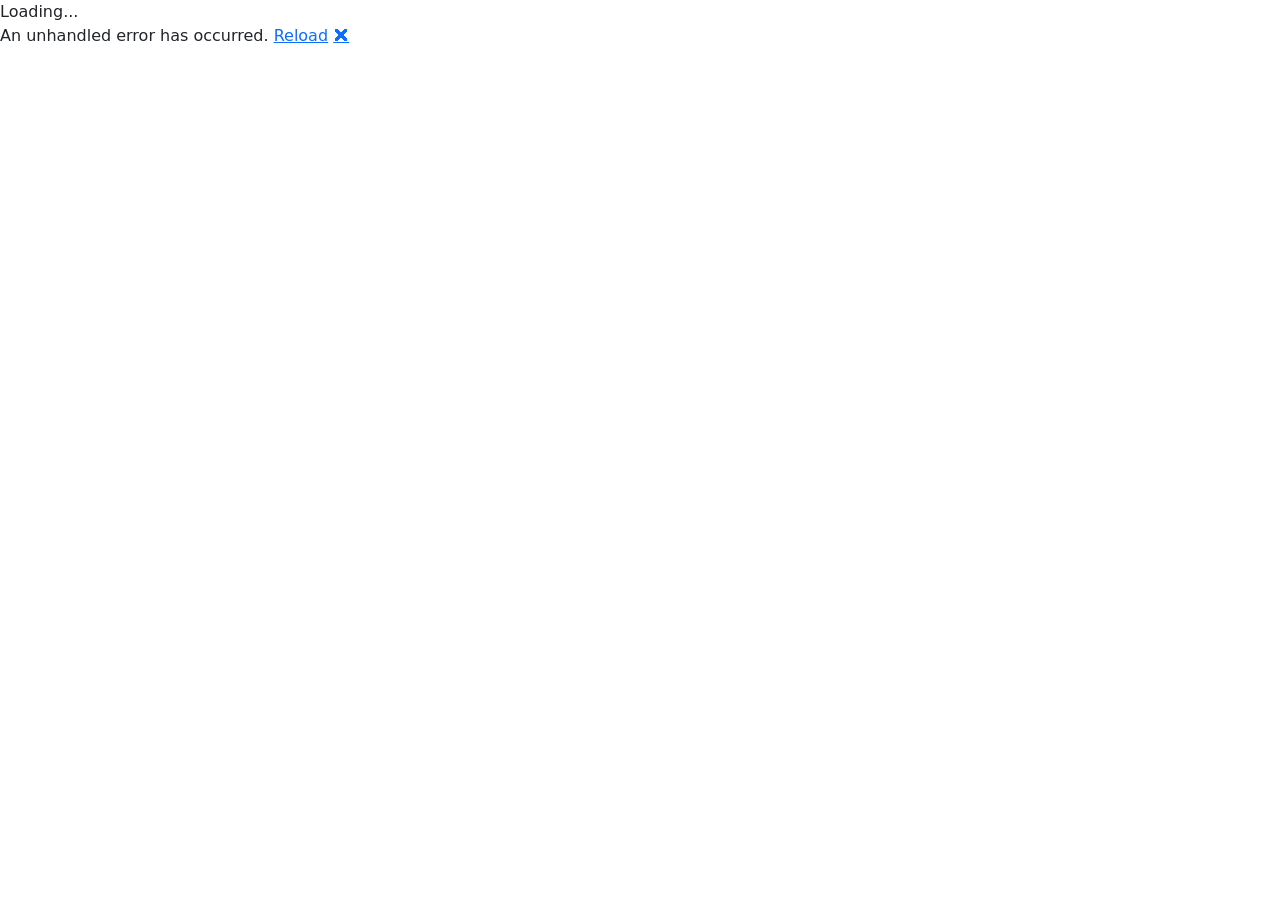
==== BlazorClient/wwwroot/index.html @ 6220dbf4 "vvv" ====
<!DOCTYPE html>
<html lang="en">

<head>
    <meta charset="utf-8" />
    <title>BlazorClient</title>
    <base href="/" />
    <link href="https://cdn.jsdelivr.net/npm/bootstrap@5.0.1/dist/css/bootstrap.min.css" rel="stylesheet" integrity="sha384-+0n0xVW2eSR5OomGNYDnhzAbDsOXxcvSN1TPprVMTNDbiYZCxYbOOl7+AMvyTG2x" crossorigin="anonymous">
    <link href="css/app.css" rel="stylesheet" />

    <!-- If you add any scoped CSS files, uncomment the following to load them
    <link href="BlazorClient.styles.css" rel="stylesheet" /> -->
</head>

<body>
    <div id="app">Loading...</div>

    <div id="blazor-error-ui">
        An unhandled error has occurred.
        <a href="" class="reload">Reload</a>
        <a class="dismiss">🗙</a>
    </div>
    <script src="https://cdn.jsdelivr.net/npm/bootstrap@5.0.1/dist/js/bootstrap.bundle.min.js" integrity="sha384-gtEjrD/SeCtmISkJkNUaaKMoLD0//ElJ19smozuHV6z3Iehds+3Ulb9Bn9Plx0x4" crossorigin="anonymous"></script>
    <script src="_framework/blazor.webassembly.js"></script>
</body>

</html>
---- BlazorClient/wwwroot/css/app.css ----
h1:focus {
    outline: none;
}

#blazor-error-ui {
    background: lightyellow;
    bottom: 0;
    box-shadow: 0 -1px 2px rgba(0, 0, 0, 0.2);
    display: none;
    left: 0;
    padding: 0.6rem 1.25rem 0.7rem 1.25rem;
    position: fixed;
    width: 100%;
    z-index: 1000;
}

    #blazor-error-ui .dismiss {
        cursor: pointer;
        position: absolute;
        right: 0.75rem;
        top: 0.5rem;
    }

.blazor-error-boundary {
    background: url([data-uri]) no-repeat 1rem/1.8rem, #b32121;
    padding: 1rem 1rem 1rem 3.7rem;
    color: white;
}

    .blazor-error-boundary::after {
        content: "An error has occurred."
    }



/* Styling for Navbar */
body {
    display: block;
    overflow-x: hidden;
}

nav {
    background-color: #365a66;
    color: #1b2e35;
}

.navbar-brand img {
    max-height: 50px;
}

.nav-link {
    color: #1b2e35; 
    font-weight: 500;
}

.navbar-nav .nav-link.active {
    color: #f4b502; 
}
.navbar-nav .nav-link:hover {
    color: #976a00; 
}
.navbar-brand:hover {
    color: #1b2e35; 
}
.navbar-brand {
    font-size: 24px;
    text-transform: uppercase;
    font-weight: 900;
    color: #1b2e35;
    
}

nav ul li a {
    color: #a9a9a9;
    font-size: 22px;
    margin: auto 10px;
}

    nav ul li a:hover {
        color: #683aa4;
    }

/* Styling for Hero Section */
section {
    padding-top: 50px;
    padding-bottom: 50px;
}

    section h1 {
        text-transform: uppercase;
        font-weight: 900;
        color: #385a64;
        text-align: left;
        margin-bottom: 20px;
    }

    section p {
        font-size: 16px;
        font-weight: 300;
    }

button {
    display: inline-block;
    max-width: 50%;
    height: 50px;
    border-radius: 15px !important;
    margin-top: 15px;
    background-color: #ffc801;
    border-color: #ffc801;
    color: #1b2e35;
    font-weight: bold;
    font-size: large;
    border-width: 2px;
}

#hero .col {
    justify-content: center;
    flex-direction: column;
    display: flex;
}

#hero .img-col {
    justify-content: flex-end;
    margin-top: 100px;
}

#hero img {
    max-width: 130%;
    width: 130%;
}

/* Styling for the cards */
#hero .card {
    box-shadow: 11px 7px 16px #f9f9f9;
    border: 0;
    text-align: center;
}

#hero .cards .card {
    width: 18rem;
}

/* Styling for Icons if added */
#hero .icon {
    width: 50px;
    height: 50px;
    margin-bottom: 20px;
}

/* Styling for the Project Section */
#projects .projects {
    margin-bottom: 50px;
}

/* contact section styling */
#contact {
    text-align: center;
    background-color: #683aa4;
    color: white;
}

    #contact h1 {
        text-align: center;
        color: white;
    }


/*--------------------Регистрация---------------------*/
.text-danger{
    color: red;
    font-weight:500;

}
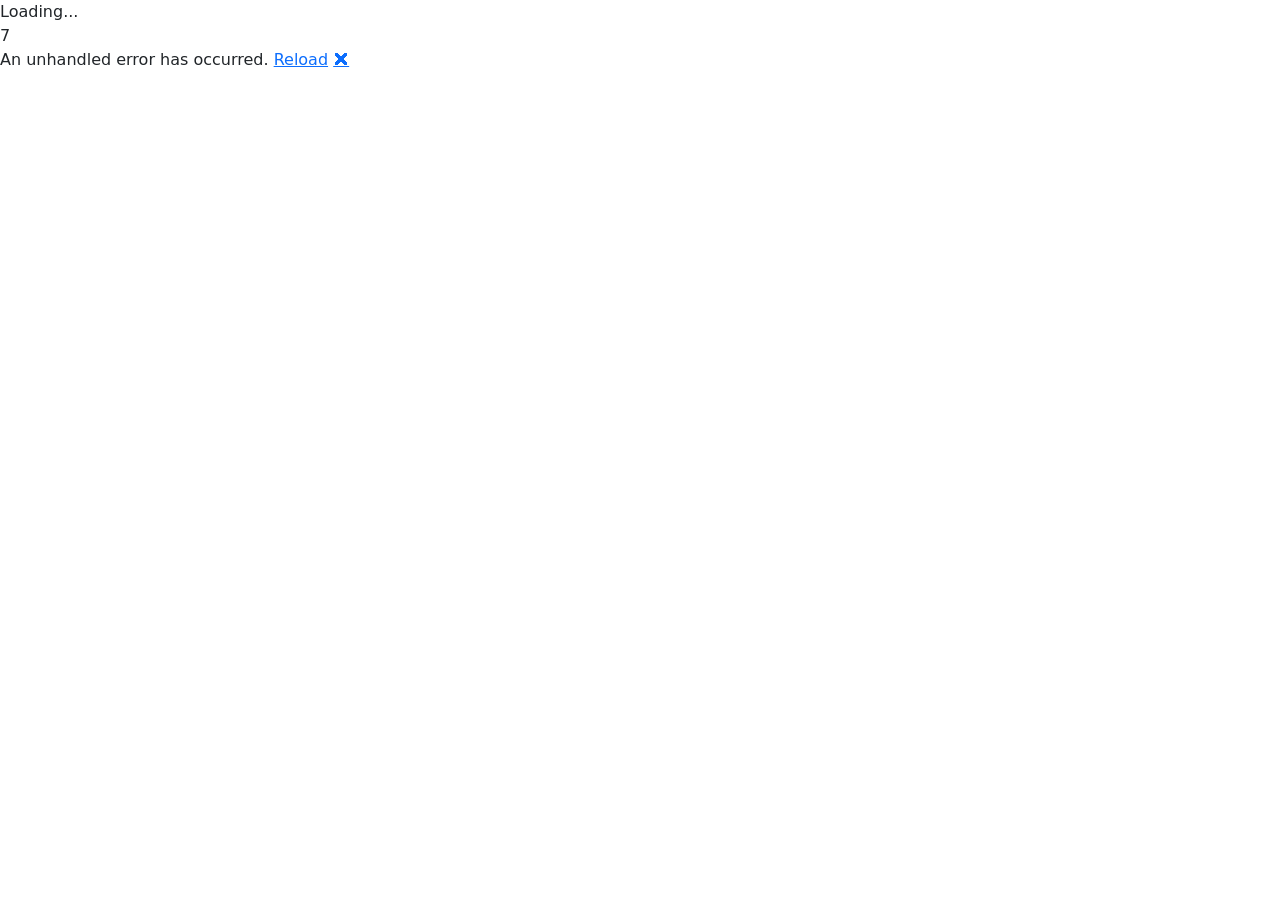
==== commit ce01cca8: "art try 1" ====
--- a/BlazorClient/wwwroot/index.html
+++ b/BlazorClient/wwwroot/index.html
@@ -8,12 +8,15 @@
     <link href="https://cdn.jsdelivr.net/npm/bootstrap@5.0.1/dist/css/bootstrap.min.css" rel="stylesheet" integrity="sha384-+0n0xVW2eSR5OomGNYDnhzAbDsOXxcvSN1TPprVMTNDbiYZCxYbOOl7+AMvyTG2x" crossorigin="anonymous">
     <link href="css/app.css" rel="stylesheet" />
 
+    <!-- Add Bootstrap Icons CSS -->
+    <link rel="stylesheet" href="https://cdn.jsdelivr.net/npm/bootstrap-icons@1.10.0/font/bootstrap-icons.css">
+
     <!-- If you add any scoped CSS files, uncomment the following to load them
     <link href="BlazorClient.styles.css" rel="stylesheet" /> -->
 </head>
 
 <body>
-    <div id="app">Loading...</div>
+    <div id="app">Loading...</div>7
 
     <div id="blazor-error-ui">
         An unhandled error has occurred.
@@ -24,4 +27,4 @@
     <script src="_framework/blazor.webassembly.js"></script>
 </body>
 
-</html>
+</html>
--- a/BlazorClient/wwwroot/css/app.css
+++ b/BlazorClient/wwwroot/css/app.css
@@ -41,11 +41,12 @@
 
 nav {
     background-color: #365a66;
-    color: #1b2e35;
+    color: #f4b502;
 }
 
 .navbar-brand img {
     max-height: 50px;
+    
 }
 
 .nav-link {
@@ -66,7 +67,7 @@
     font-size: 24px;
     text-transform: uppercase;
     font-weight: 900;
-    color: #1b2e35;
+    color: #f4b502;
     
 }
 
@@ -103,7 +104,7 @@
     display: inline-block;
     max-width: 50%;
     height: 50px;
-    border-radius: 15px !important;
+    border-radius: 15px ;
     margin-top: 15px;
     background-color: #ffc801;
     border-color: #ffc801;
@@ -112,7 +113,32 @@
     font-size: large;
     border-width: 2px;
 }
+.custom-button {
+    display: inline-block;
+    max-width: 50%;
+    height: 50px;
+    border-radius: 10px;
+    margin-top: 15px;
+    background-color: #ffc801;
+    border-color: #ffc801d7;
+    color: #1b2e35;
+    font-weight: bold;
+    font-size: large;
+    border-width: 2px;
+}
+.btn-primary {
+    background-color: #ffc801; /* Желтый цвет фона */
+    border-color: #ffc801; /* Желтый цвет границы */
+    color: #1b2e35; /* Темный цвет текста */
+    font-weight: bold; /* Жирный текст */
+}
 
+.btn-primary:hover {
+    background-color: #976a00; /* Желтый цвет фона при наведении */
+    border-color: #976a00; /* Желтый цвет границы при наведении */
+    color: #1b2e35;
+    font-weight: bold; /* Жирный текст при наведении */
+}
 #hero .col {
     justify-content: center;
     flex-direction: column;
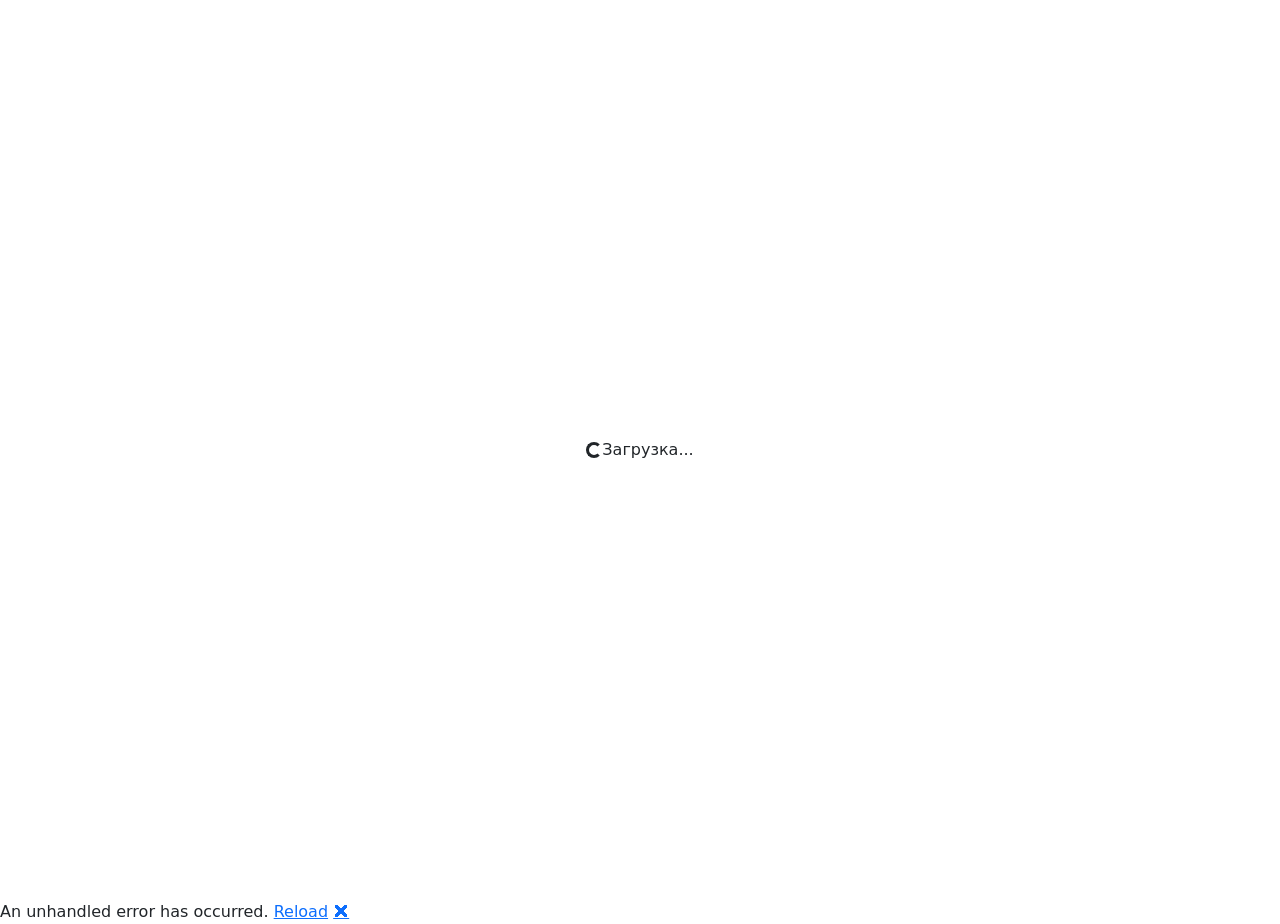
==== commit 3927f9ee: "loaaaaading" ====
--- a/BlazorClient/wwwroot/index.html
+++ b/BlazorClient/wwwroot/index.html
@@ -16,15 +16,19 @@
 </head>
 
 <body>
-    <div id="app">Loading...</div>7
-
-    <div id="blazor-error-ui">
-        An unhandled error has occurred.
-        <a href="" class="reload">Reload</a>
-        <a class="dismiss">🗙</a>
+    <div id="app" >
+        <div class="d-flex justify-content-center align-items-center vh-100">
+            <span class="spinner-border spinner-border-sm" role="status" aria-hidden="true"></span>
+            <span>Загрузка...</span>
+        </div>
     </div>
-    <script src="https://cdn.jsdelivr.net/npm/bootstrap@5.0.1/dist/js/bootstrap.bundle.min.js" integrity="sha384-gtEjrD/SeCtmISkJkNUaaKMoLD0//ElJ19smozuHV6z3Iehds+3Ulb9Bn9Plx0x4" crossorigin="anonymous"></script>
-    <script src="_framework/blazor.webassembly.js"></script>
+        <div id="blazor-error-ui">
+            An unhandled error has occurred.
+            <a href="" class="reload">Reload</a>
+            <a class="dismiss">🗙</a>
+        </div>
+        <script src="https://cdn.jsdelivr.net/npm/bootstrap@5.0.1/dist/js/bootstrap.bundle.min.js" integrity="sha384-gtEjrD/SeCtmISkJkNUaaKMoLD0//ElJ19smozuHV6z3Iehds+3Ulb9Bn9Plx0x4" crossorigin="anonymous"></script>
+        <script src="_framework/blazor.webassembly.js"></script>
 </body>
 
 </html>
